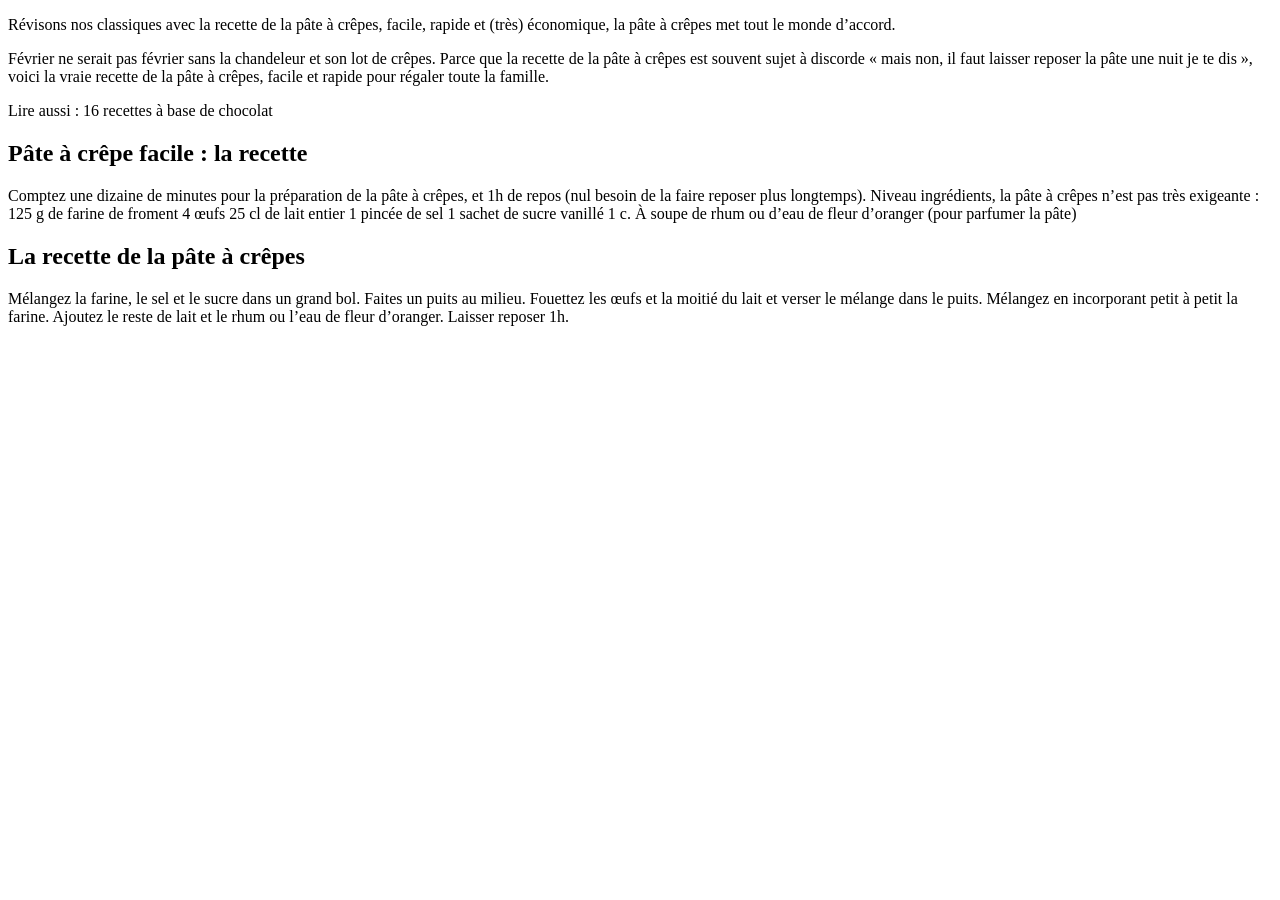
==== td0/listes.html @ f16f0845 "f" ====
<!DOCTYPE html>
<html>
    <head>
            <meta charset="utf-8">
            <title>Pâtes a crèpes</title>
    </head>
<body>
    <p>Révisons nos classiques avec la recette de la pâte à crêpes, facile, rapide et (très) économique, la pâte à crêpes met tout le monde d’accord.</p>

    <p>Février ne serait pas février sans la chandeleur et son lot de crêpes. Parce que la recette de la pâte à crêpes est souvent sujet à discorde « mais non, il faut laisser  reposer la pâte une nuit je te dis », voici la vraie recette de la pâte à crêpes, facile et rapide pour régaler toute la famille.</p> 
    
    <p>Lire aussi : 16 recettes à base de chocolat</p>

    <h2>Pâte à crêpe facile : la recette </h2>
    Comptez une dizaine de minutes pour la préparation de la pâte à crêpes, et 1h de repos  (nul besoin de la faire reposer plus longtemps).
    Niveau ingrédients, la pâte à crêpes n’est pas très exigeante :
    125 g de farine de froment
    4 œufs
    25 cl de lait entier
    1 pincée de sel
    1 sachet de sucre vanillé
    1 c. À soupe de rhum ou d’eau de fleur d’oranger (pour parfumer la pâte)
    
    <h2>La recette de la pâte à crêpes</h2>

    <p>Mélangez la farine, le sel et le sucre dans un grand bol. Faites un puits au milieu.
    Fouettez les œufs et la moitié du lait et verser le mélange dans le puits. Mélangez en incorporant petit à petit la farine.
    Ajoutez le reste de lait et le rhum ou l’eau de fleur d’oranger.
    Laisser reposer 1h.</p>

</body>

</html>
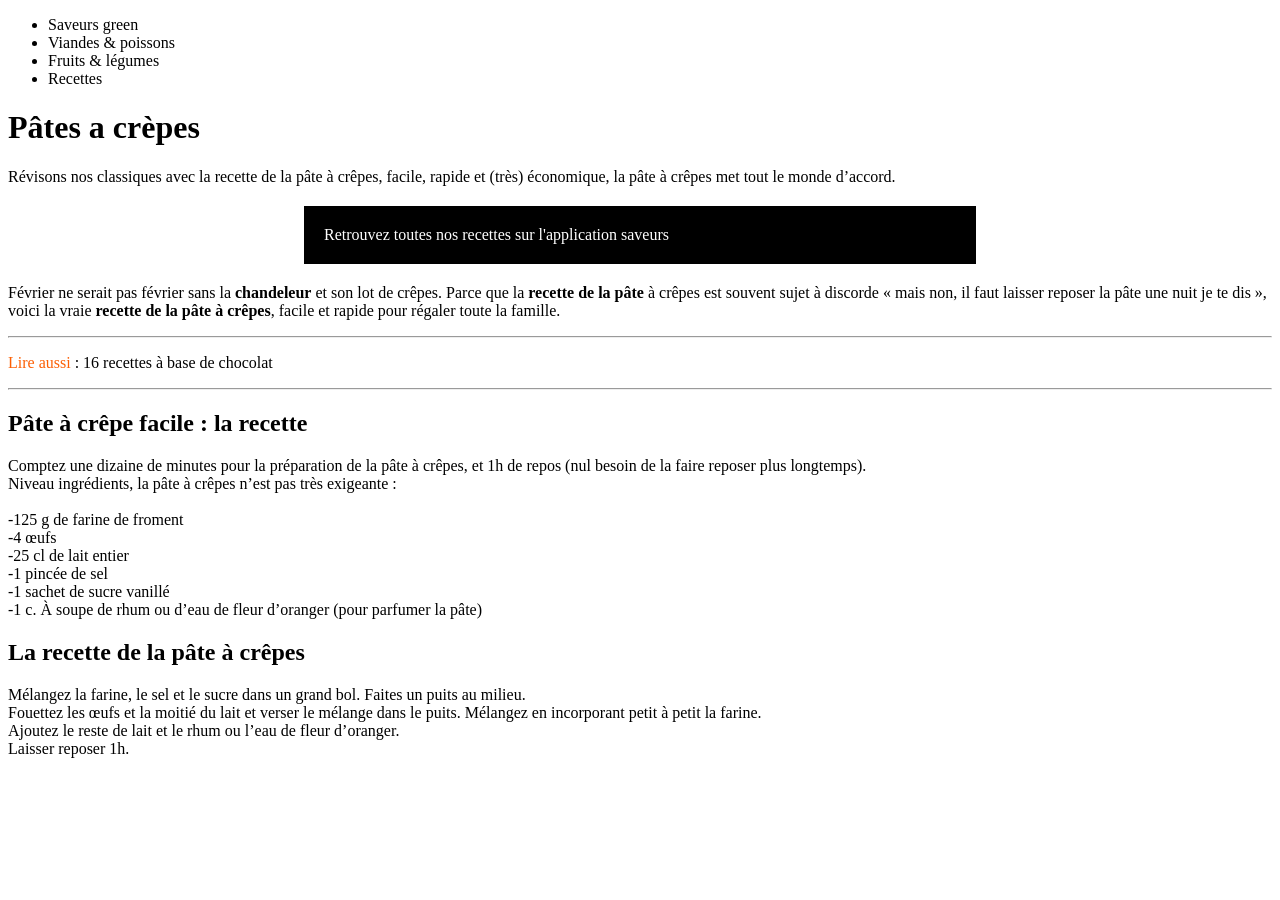
==== commit 780a3135: "f" ====
--- a/td0/listes.html
+++ b/td0/listes.html
@@ -1,32 +1,48 @@
 <!DOCTYPE html>
 <html>
     <head>
+            <title>Pâtes a crèpes</title>
             <meta charset="utf-8">
-            <title>Pâtes a crèpes</title>
+            <link rel="stylesheet" href="Css/Style.css">
     </head>
 <body>
+    <ul id="menu">
+        <li>Saveurs green</li>
+        <li>Viandes & poissons</li>
+        <li>Fruits & légumes</li>
+        <li>Recettes</li>
+    </ul>
+         <h1>Pâtes a crèpes</h1>
+
     <p>Révisons nos classiques avec la recette de la pâte à crêpes, facile, rapide et (très) économique, la pâte à crêpes met tout le monde d’accord.</p>
 
-    <p>Février ne serait pas février sans la chandeleur et son lot de crêpes. Parce que la recette de la pâte à crêpes est souvent sujet à discorde « mais non, il faut laisser  reposer la pâte une nuit je te dis », voici la vraie recette de la pâte à crêpes, facile et rapide pour régaler toute la famille.</p> 
-    
-    <p>Lire aussi : 16 recettes à base de chocolat</p>
+        <div class="black-button">Retrouvez toutes nos recettes sur l'application saveurs</div>
 
-    <h2>Pâte à crêpe facile : la recette </h2>
+    <p>Février ne serait pas février sans la <b>chandeleur</b> et son lot de crêpes. Parce que la <b>recette de la pâte</b> à crêpes est souvent sujet à discorde « mais non, il faut laisser  reposer la pâte une nuit je te dis », voici la vraie <b>recette de la pâte à crêpes</b>, facile et rapide pour régaler toute la famille.</p> 
+
+    <hr>
+    <p><span class="brown">Lire aussi</span> : 16 recettes à base de chocolat</p>
+    <hr>
+
+         <h2>Pâte à crêpe facile : la recette </h2>
+
     Comptez une dizaine de minutes pour la préparation de la pâte à crêpes, et 1h de repos  (nul besoin de la faire reposer plus longtemps).
-    Niveau ingrédients, la pâte à crêpes n’est pas très exigeante :
-    125 g de farine de froment
-    4 œufs
-    25 cl de lait entier
-    1 pincée de sel
-    1 sachet de sucre vanillé
-    1 c. À soupe de rhum ou d’eau de fleur d’oranger (pour parfumer la pâte)
-    
-    <h2>La recette de la pâte à crêpes</h2>
+
+    </br>Niveau ingrédients, la pâte à crêpes n’est pas très exigeante :
+    </br>
+    </br>-125 g de farine de froment
+    </br>-4 œufs
+    </br>-25 cl de lait entier
+    </br>-1 pincée de sel
+    </br>-1 sachet de sucre vanillé
+    </br>-1 c. À soupe de rhum ou d’eau de fleur d’oranger (pour parfumer la pâte)
+
+        <h2>La recette de la pâte à crêpes</h2>
 
     <p>Mélangez la farine, le sel et le sucre dans un grand bol. Faites un puits au milieu.
-    Fouettez les œufs et la moitié du lait et verser le mélange dans le puits. Mélangez en incorporant petit à petit la farine.
-    Ajoutez le reste de lait et le rhum ou l’eau de fleur d’oranger.
-    Laisser reposer 1h.</p>
+    </br>Fouettez les œufs et la moitié du lait et verser le mélange dans le puits. Mélangez en incorporant petit à petit la farine.
+    </br>Ajoutez le reste de lait et le rhum ou l’eau de fleur d’oranger.
+    </br>Laisser reposer 1h.</p>
 
 </body>
 
--- a/td0/Css/Style.css
+++ b/td0/Css/Style.css
@@ -0,0 +1,10 @@
+.black-button{
+    color: white;
+    background-color: black;
+    margin: 20px auto;
+    padding: 20px;
+    width: 50%;
+}
+.brown{
+    color: rgb(252, 95, 4);
+}
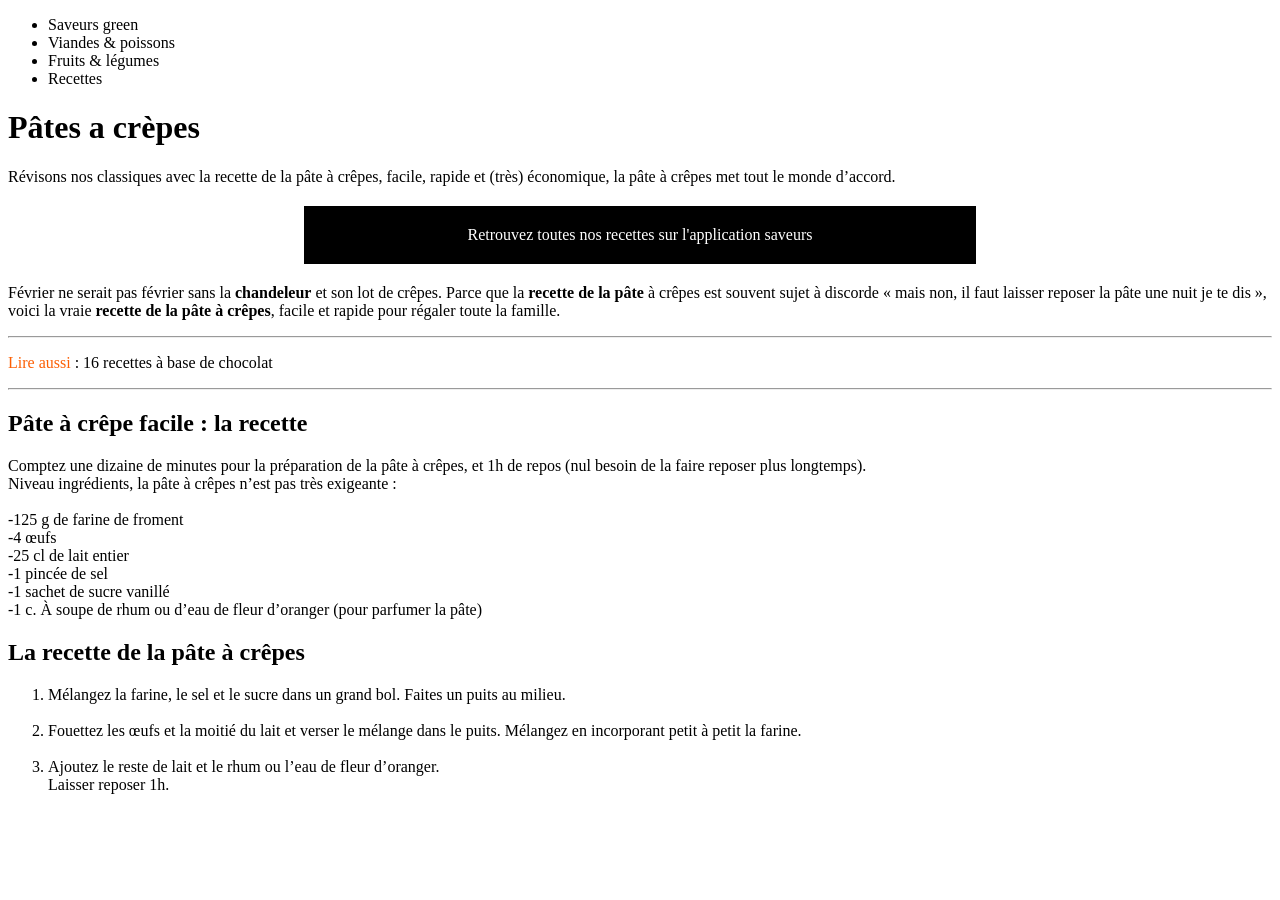
==== commit 1b29f663: "f" ====
--- a/td0/listes.html
+++ b/td0/listes.html
@@ -39,10 +39,14 @@
 
         <h2>La recette de la pâte à crêpes</h2>
 
-    <p>Mélangez la farine, le sel et le sucre dans un grand bol. Faites un puits au milieu.
-    </br>Fouettez les œufs et la moitié du lait et verser le mélange dans le puits. Mélangez en incorporant petit à petit la farine.
-    </br>Ajoutez le reste de lait et le rhum ou l’eau de fleur d’oranger.
-    </br>Laisser reposer 1h.</p>
+    <p>
+    <ol>
+        <li>Mélangez la farine, le sel et le sucre dans un grand bol. Faites un puits au milieu.</li>
+        </br><li>Fouettez les œufs et la moitié du lait et verser le mélange dans le puits. Mélangez en incorporant petit à petit la farine.</li>
+        </br><li>Ajoutez le reste de lait et le rhum ou l’eau de fleur d’oranger.
+        </br>Laisser reposer 1h.</li>
+        </ol>
+    </p>
 
 </body>
 
--- a/td0/Css/Style.css
+++ b/td0/Css/Style.css
@@ -1,9 +1,14 @@
+.body{
+font-family:Cambria, Cochin, Georgia, Times, 'Times New Roman', serif;
+}
+
 .black-button{
     color: white;
     background-color: black;
     margin: 20px auto;
     padding: 20px;
     width: 50%;
+    text-align: center;
 }
 .brown{
     color: rgb(252, 95, 4);
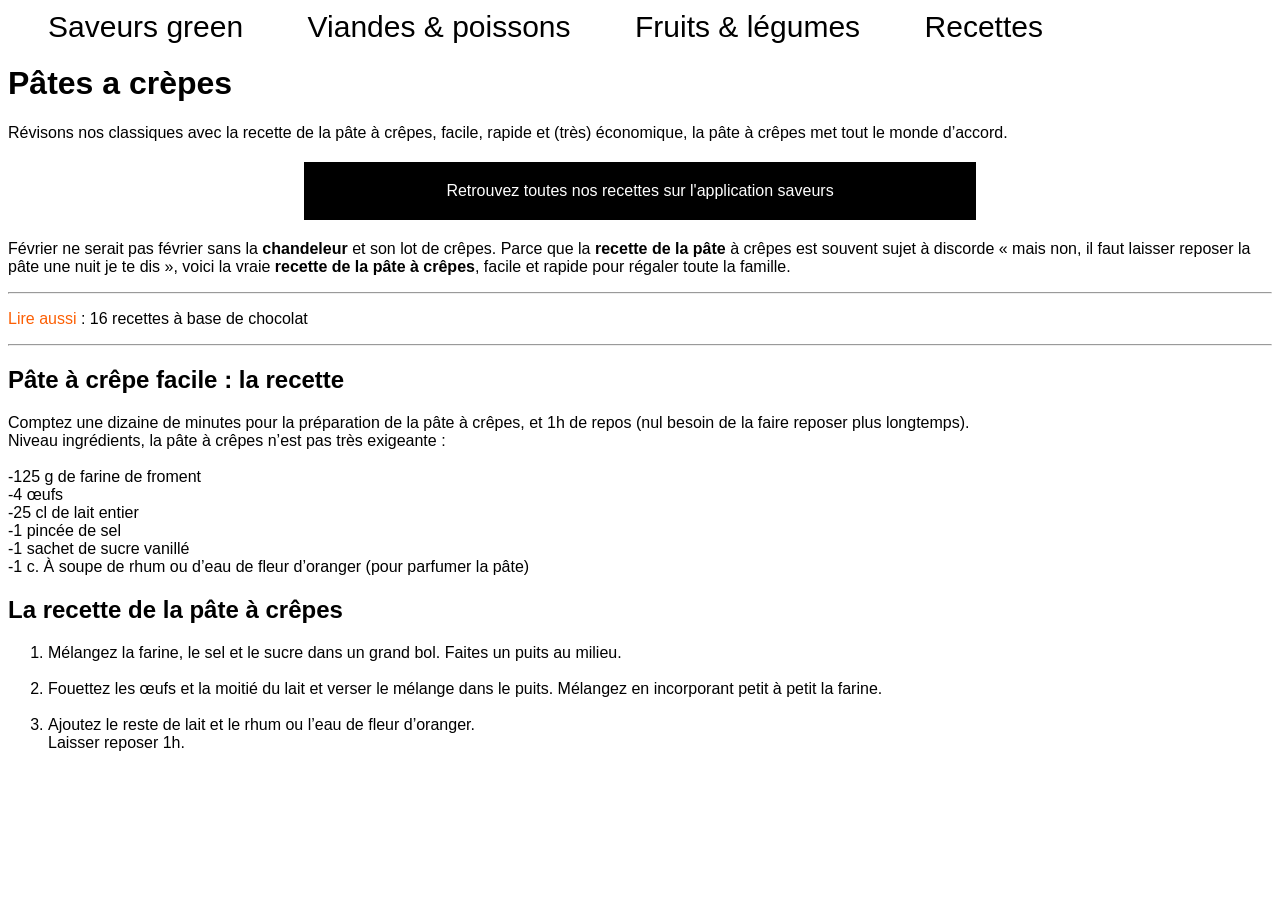
==== commit 0d121ceb: "f" ====
--- a/td0/listes.html
+++ b/td0/listes.html
@@ -6,12 +6,12 @@
             <link rel="stylesheet" href="Css/Style.css">
     </head>
 <body>
-    <ul id="menu">
-        <li>Saveurs green</li>
-        <li>Viandes & poissons</li>
-        <li>Fruits & légumes</li>
-        <li>Recettes</li>
-    </ul>
+    <nav>
+        <a>Saveurs green</a>
+        <a>Viandes & poissons</a>
+        <a>Fruits & légumes</a>
+        <a>Recettes</a>
+    </nav>
          <h1>Pâtes a crèpes</h1>
 
     <p>Révisons nos classiques avec la recette de la pâte à crêpes, facile, rapide et (très) économique, la pâte à crêpes met tout le monde d’accord.</p>
--- a/td0/Css/Style.css
+++ b/td0/Css/Style.css
@@ -1,5 +1,5 @@
-.body{
-font-family:Cambria, Cochin, Georgia, Times, 'Times New Roman', serif;
+body{
+font-family: sans-serif;
 }
 
 .black-button{
@@ -12,4 +12,20 @@
 }
 .brown{
     color: rgb(252, 95, 4);
+}
+
+nav{
+    width: 100%;
+    margin: 10px;
+}
+
+nav a{
+    width: 100%;
+    font-size: 30px; 
+    padding: 30px;
+}
+nav a:hover{
+    background-color: black;
+    color:antiquewhite;
+    cursor: pointer;
 }
